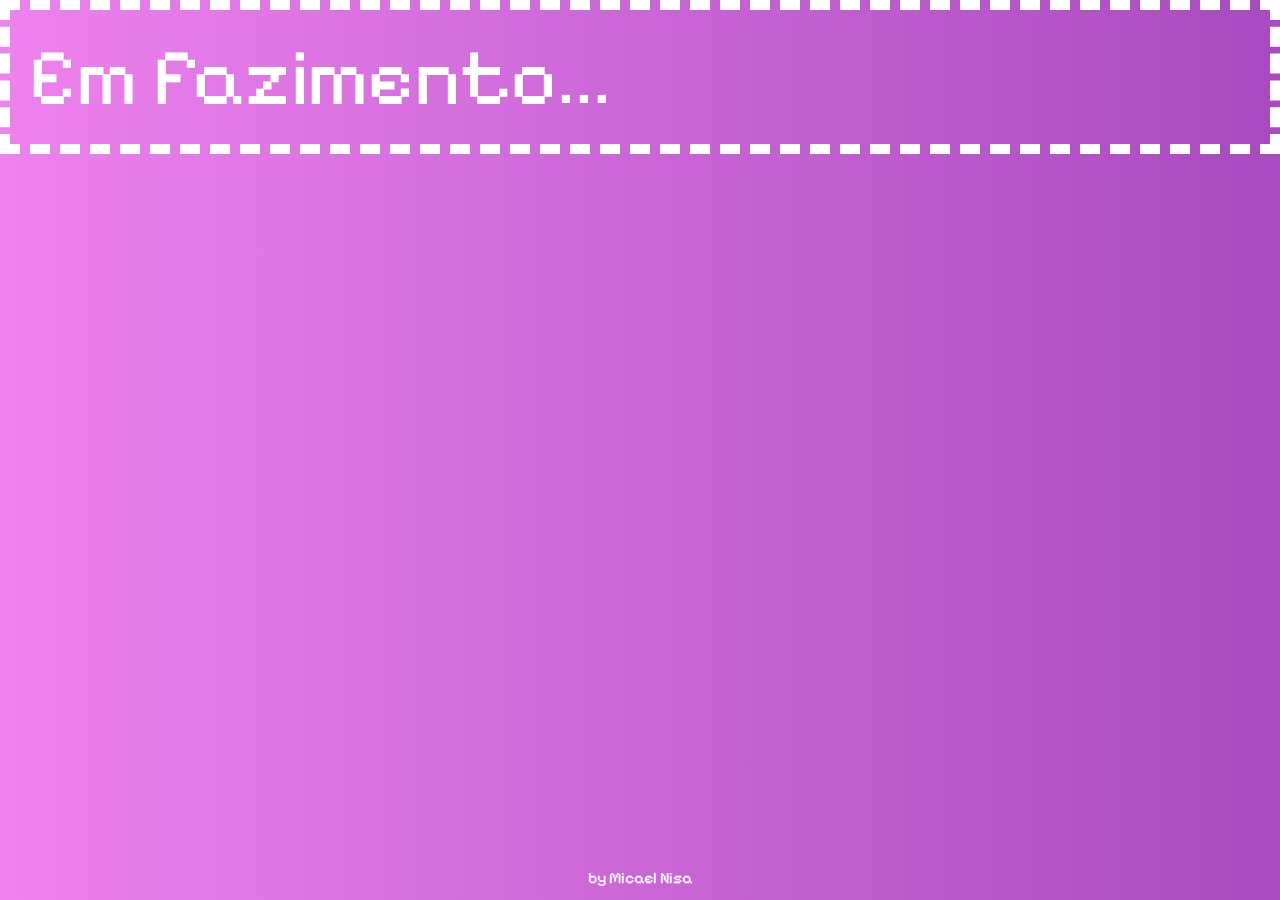
==== makna.html @ d8f51173 "commit" ====
<!DOCTYPE html>

<html>
    <head>
        <meta charset="utf-8">
        <meta http-equiv="X-UA-Compatible" content="IE=edge">
        <title></title>
        <meta name="description" content="">
        <meta name="viewport" content="width=device-width, initial-scale=1">
        <link rel="stylesheet" href="stely.css">
        <link rel="stylesheet" href= "https://cdnjs.cloudflare.com/ajax/libs/animate.css/4.1.1/animate.min.css">
        <link rel="preconnect" href="https://fonts.googleapis.com">
        <link rel="preconnect" href="https://fonts.gstatic.com" crossorigin>
        <link href="https://fonts.googleapis.com/css2?family=Pixelify+Sans:wght@400..700&display=swap" rel="stylesheet">
    <body>
      <h1 class="nome"> Em fazimento...</h1>
    <footer class="autor"> by Micael Nisa</footer>
    </body>
</html>
---- stely.css ----
/* Fundo animado arco-íris */

*{
    padding: 0;
margin: 0;
}

.autor{
    font-family: "Pixelify Sans", sans-serif;
    width: 100vw;
    font-optical-sizing: auto;
    font-size: 1em;
    color: white;
    font-style: normal;
    position:absolute;
    bottom: 0;
    text-align: center;
    align-items: center;
    justify-content: center;
   margin-bottom: 1%;
}
body {
    background: linear-gradient(270deg, #ff0000, #ffa500, #ffff00, #008000, #0000ff, #4b0082, #ee82ee);
    background-size: 1400% 1400%;
  
    -webkit-animation: rainbow 80s ease infinite;
    -moz-animation: rainbow 80 ease infinite;
    animation: rainbow 80s ease infinite;
  }
  
  @-webkit-keyframes rainbow {
    0% { background-position: 0% 50%; }
    50% { background-position: 100% 50%; }
    100% { background-position: 0% 50%; }
  }
  
  @-moz-keyframes rainbow {
    0% { background-position: 0% 50%; }
    50% { background-position: 100% 50%; }
    100% { background-position: 0% 50%; }
  }
  
  @keyframes rainbow {
    0% { background-position: 0% 50%; }
    50% { background-position: 100% 50%; }
    100% { background-position: 0% 50%; }
  }
  
  .nome {


  font-family: "Pixelify Sans", sans-serif;
  font-optical-sizing: auto;
  font-weight: 100;
  font-size: 5em;
  font-style: normal;
  color: white;
  border-style: dashed;
  border-width: 10px;
  padding:1.5%;



}

.main{
    display: flex;
    align-items: center;
    width: 100vw;
    height: 100vh;
    justify-content: center;
flex-direction: column;

}

.enter{
    font-family: "Pixelify Sans", sans-serif;
  font-optical-sizing: auto;
  font-weight: 100;
  font-size: 1em;
  
    display: flex;
  font-weight: bold;
  font-size: 2rem;
  margin: 0;
  cursor: pointer;
  padding: .1em .3em;
  margin-top: 100px;
}



/* CSS */
.button-92 {
   
  --c: #fff;
  /* text color */
  background: linear-gradient(90deg, #0000 33%, #fff5, #0000 67%) var(--_p,100%)/300% no-repeat,
    #23ae25;
  /* background color */
  color: #0000;
  border: none;
  transform: perspective(500px) rotateY(calc(20deg*var(--_i,-1)));
  text-shadow: calc(var(--_i,-1)* 0.08em) -.01em 0   var(--c),
    calc(var(--_i,-1)*-0.08em)  .01em 2px #0004;
  outline-offset: .1em;
  transition: 0.3s;
}

.button-92:hover,
.button-92:focus-visible {
  --_p: 0%;
  --_i: 1;
}

.button-92:active {
  text-shadow: none;
  color: var(--c);
  box-shadow: inset 0 0 9e9q #0005;
  transition: 0s;
}



.animate__animated.animate__fadeInDown{
    --animate-duration: 2s;
}

.animate__animated.animate__bounceIn{
    --animate-duration: 1s;
  
  
}
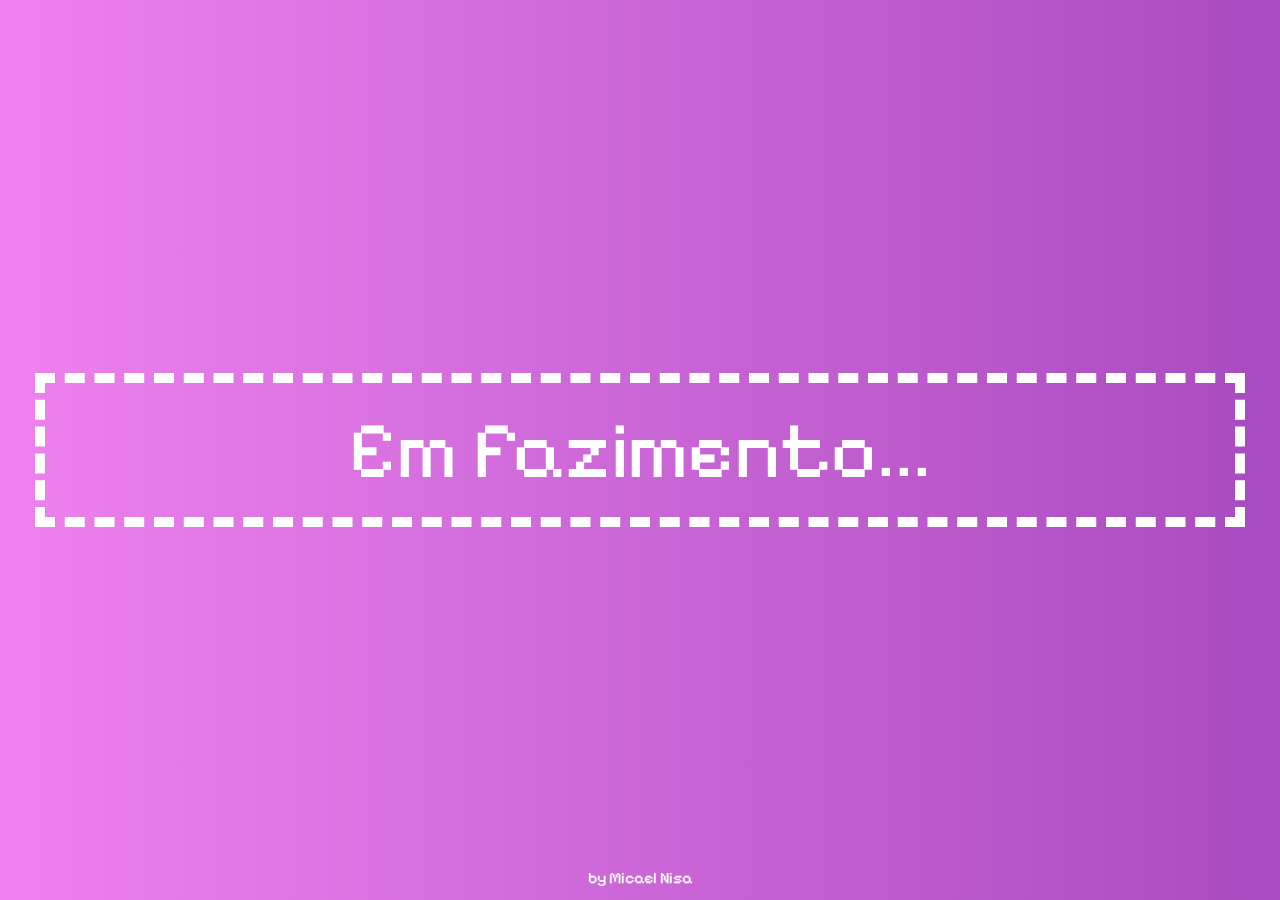
==== commit 72373a30: "s" ====
--- a/makna.html
+++ b/makna.html
@@ -13,7 +13,9 @@
         <link rel="preconnect" href="https://fonts.gstatic.com" crossorigin>
         <link href="https://fonts.googleapis.com/css2?family=Pixelify+Sans:wght@400..700&display=swap" rel="stylesheet">
     <body>
+      <main class="main">
       <h1 class="nome"> Em fazimento...</h1>
+    </main>
     <footer class="autor"> by Micael Nisa</footer>
     </body>
 </html>--- a/stely.css
+++ b/stely.css
@@ -58,6 +58,10 @@
   border-style: dashed;
   border-width: 10px;
   padding:1.5%;
+width: 90%;
+justify-content: center;
+display: flex;
+align-items: center;
 
 
 
@@ -70,6 +74,8 @@
     height: 100vh;
     justify-content: center;
 flex-direction: column;
+
+
 
 }
 
@@ -130,4 +136,36 @@
     --animate-duration: 1s;
   
   
-}+}
+
+
+
+
+/* Media Query para dispositivos móveis */
+@media (max-width: 600px) {
+  .nome {
+    font-size: 3em;
+    border-width: 7px;
+    padding:1.5%;
+  width: 80%;
+  margin-left: 40px;
+  margin-right: 40px;
+  
+  }
+}
+
+/* Media Query para tablets */
+@media (min-width: 601px) and (max-width: 900px) {
+  .nome {
+    font-size: 4em;
+  }
+}
+
+/* Media Query para desktops */
+@media (min-width: 901px) {
+  .nome {
+    font-size: 5em;
+    margin-left: 5%;
+    margin-right: 5%;
+  }
+  }